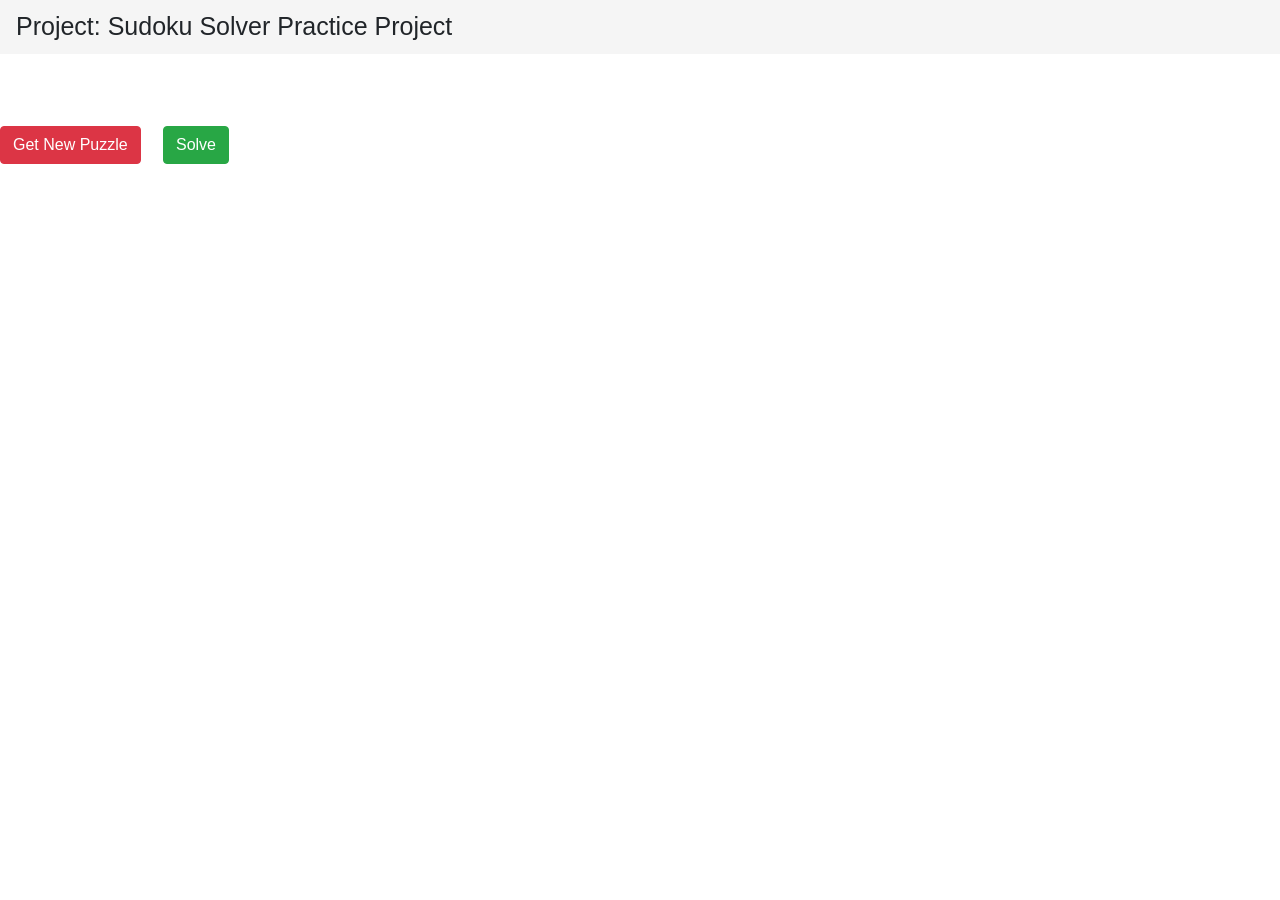
==== 6. Sudoku (Backtracking)/index.html @ a07fe248 "html file added" ====
<!DOCTYPE html>
<html lang="en">

<head>
    <meta charset="UTF-8">
    <meta name="viewport" content="width=device-width, initial-scale=1.0">
    <title>Document</title>
    <link rel="stylesheet" href="https://maxcdn.bootstrapcdn.com/bootstrap/4.0.0/css/bootstrap.min.css"
        integrity="sha384-Gn5384xqQ1aoWXA+058RXPxPg6fy4IWvTNh0E263XmFcJlSAwiGgFAW/dAiS6JXm" crossorigin="anonymous">

    <link rel="stylesheet" href="style.css">
    <script defer src="script.js"></script>
</head>

<body>
    <nav class="navbar navbar-light " style="font-size: 25px; font-family: sans-serif; background-color: whitesmoke;">

        Project: Sudoku Solver Practice Project<br>

    </nav>
    <br><br>
    <div id="container">

        <div class="lsb tsb" id="0">

        </div>

        <div class="tsb ldb" id="1">

        </div>

        <div class="tsb ldb" id="2">

        </div>

        <div class="tsb lsb" id="3">

        </div>
        <div class="tsb ldb" id="4">

        </div>

        <div class="tsb ldb" id="5">

        </div>
        <div class="tsb lsb" id="6">

        </div>

        <div class="tsb ldb" id="7">

        </div>
        <div class="tsb rsb ldb" id="8">

        </div>

        <div class="lsb tdb" id="9">

        </div>

        <div class="ldb tdb" id="10">

        </div>

        <div class="ldb tdb" id="11">

        </div>

        <div class="lsb tdb" id="12">

        </div>
        <div class="ldb tdb" id="13">

        </div>

        <div class="ldb tdb" id="14">

        </div>
        <div class="lsb tdb" id="15">

        </div>

        <div class="ldb tdb" id="16">

        </div>
        <div class="rsb ldb tdb" id="17">

        </div>

        <div class="lsb bsb tdb" id="18">

        </div>

        <div class="bsb ldb tdb" id="19">

        </div>

        <div class="bsb ldb tdb" id="20">

        </div>

        <div class="bsb lsb tdb" id="21">

        </div>
        <div class="bsb ldb tdb" id="22">

        </div>

        <div class="bsb ldb tdb" id="23">

        </div>
        <div class="bsb lsb tdb" id="24">

        </div>

        <div class="bsb ldb tdb" id="25">

        </div>
        <div class="bsb rsb ldb tdb" id="26">

        </div>

        <div class="lsb" id="27">

        </div>

        <div class="ldb" id="28">

        </div>

        <div class="ldb" id="29">

        </div>

        <div class="lsb" id="30">

        </div>
        <div class="ldb" id="31">

        </div>

        <div class="ldb" id="32">

        </div>
        <div class="lsb" id="33">

        </div>

        <div class="ldb" id="34">

        </div>
        <div class="rsb ldb" id="35">

        </div>

        <div class="lsb tdb" id="36">

        </div>

        <div class="ldb tdb" id="37">

        </div>

        <div class="ldb tdb" id="38">
        </div>

        <div class="lsb tdb" id="39">

        </div>
        <div class="ldb tdb" id="40">

        </div>

        <div class="ldb tdb" id="41">

        </div>
        <div class="lsb tdb" id="42">

        </div>

        <div class="ldb tdb" id="43">

        </div>
        <div class="rsb ldb tdb" id="44">

        </div>

        <div class="lsb bsb tdb" id="45">

        </div>

        <div class="bsb ldb tdb" id="46">

        </div>

        <div class="bsb ldb tdb" id="47">

        </div>

        <div class="bsb lsb tdb" id="48">

        </div>
        <div class="bsb ldb tdb" id="49">

        </div>

        <div class="bsb ldb tdb" id="50">

        </div>
        <div class="bsb lsb tdb" id="51">

        </div>

        <div class="bsb ldb tdb" id="52">

        </div>
        <div class="bsb rsb ldb tdb" id="53">

        </div>

        <div class="lsb" id="54">

        </div>

        <div class="ldb" id="55">

        </div>

        <div class="ldb" id="56">

        </div>

        <div class="lsb" id="57">

        </div>
        <div class="ldb" id="58">

        </div class="ldb">

        <div class="ldb" id="59">

        </div>
        <div class="lsb" id="60">

        </div>

        <div class="ldb" id="61">

        </div>
        <div class="rsb ldb" id="62">

        </div>

        <div class="lsb tdb" id="63">

        </div>

        <div class="ldb tdb" id="64">

        </div>

        <div class="ldb tdb" id="65">

        </div>

        <div class="lsb tdb" id="66">

        </div>
        <div class="ldb tdb" id="67">

        </div>

        <div class="ldb tdb" id="68">

        </div>
        <div class="lsb tdb" id="69">

        </div>

        <div class="ldb tdb" id="70">

        </div>
        <div class="rsb ldb tdb" id="71">

        </div>

        <div class="lsb bsb tdb" id="72">

        </div>

        <div class="bsb ldb tdb" id="73">

        </div>

        <div class="bsb ldb tdb" id="74">

        </div>

        <div class="bsb lsb tdb" id="75">

        </div>
        <div class="bsb ldb tdb" id="76">

        </div>

        <div class="bsb tdb ldb" id="77">

        </div>
        <div class="bsb lsb tdb" id="78">

        </div>

        <div class="bsb ldb tdb" id="79">

        </div>
        <div class="bsb rsb ldb tdb" id="80">

        </div>


    </div>
    <br>
    <div id="buttons">
        <button type="button" class="btn btn-danger" id="generate-sudoku">Get New
            Puzzle</button>&nbsp;&nbsp;&nbsp;&nbsp;
        <button type="button" class="btn btn-success" id="solve">Solve</button>
    </div>
</body>

</html>
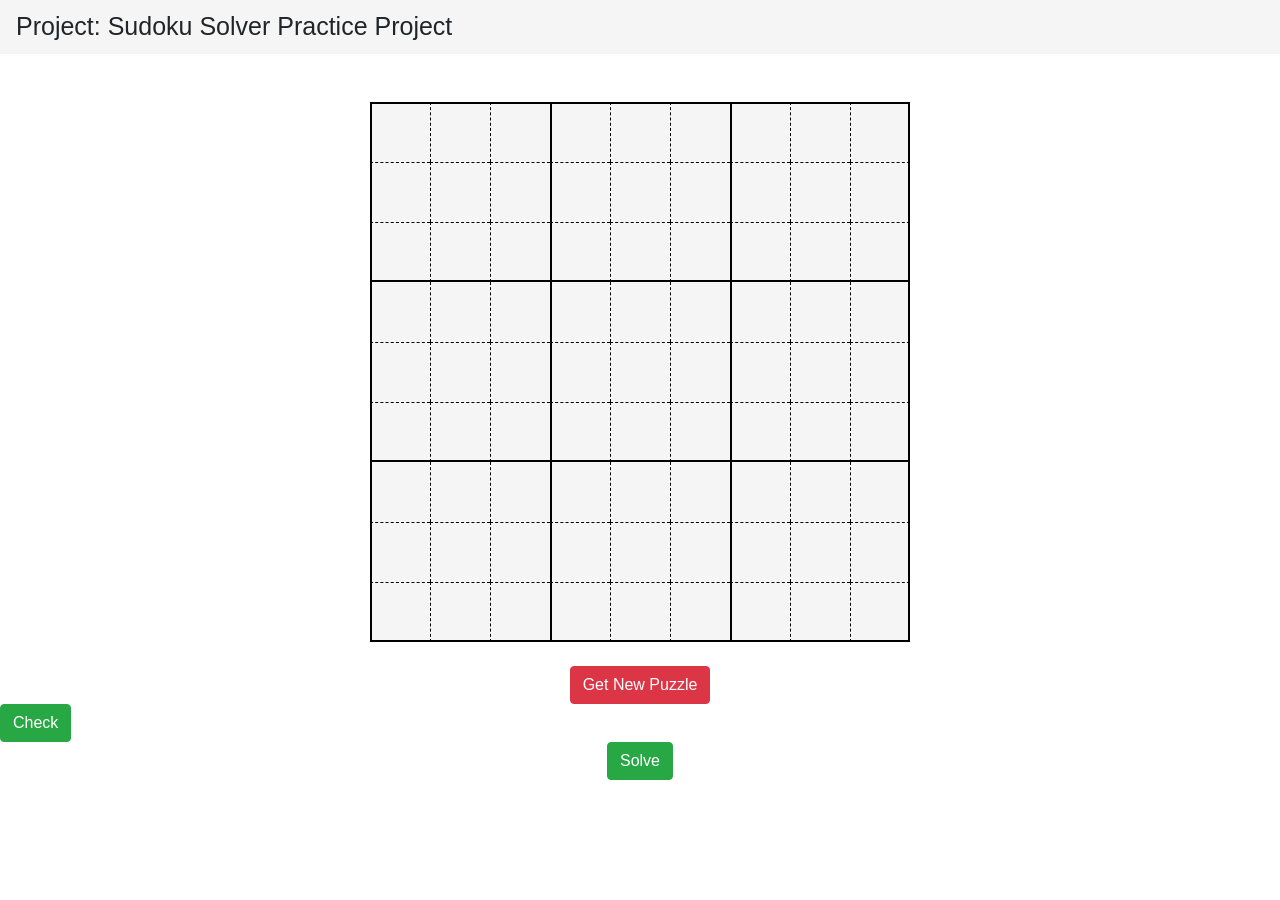
==== commit 8607c119: "html" ====
--- a/6. Sudoku (Backtracking)/index.html
+++ b/6. Sudoku (Backtracking)/index.html
@@ -20,309 +20,307 @@
     </nav>
     <br><br>
     <div id="container">
-
-        <div class="lsb tsb" id="0">
-
-        </div>
-
-        <div class="tsb ldb" id="1">
-
-        </div>
-
-        <div class="tsb ldb" id="2">
-
-        </div>
-
-        <div class="tsb lsb" id="3">
-
-        </div>
-        <div class="tsb ldb" id="4">
-
-        </div>
-
-        <div class="tsb ldb" id="5">
-
-        </div>
-        <div class="tsb lsb" id="6">
-
-        </div>
-
-        <div class="tsb ldb" id="7">
-
-        </div>
-        <div class="tsb rsb ldb" id="8">
-
-        </div>
-
-        <div class="lsb tdb" id="9">
-
-        </div>
-
-        <div class="ldb tdb" id="10">
-
-        </div>
-
-        <div class="ldb tdb" id="11">
-
-        </div>
-
-        <div class="lsb tdb" id="12">
-
-        </div>
-        <div class="ldb tdb" id="13">
-
-        </div>
-
-        <div class="ldb tdb" id="14">
-
-        </div>
-        <div class="lsb tdb" id="15">
-
-        </div>
-
-        <div class="ldb tdb" id="16">
-
-        </div>
-        <div class="rsb ldb tdb" id="17">
-
-        </div>
-
-        <div class="lsb bsb tdb" id="18">
-
-        </div>
-
-        <div class="bsb ldb tdb" id="19">
-
-        </div>
-
-        <div class="bsb ldb tdb" id="20">
-
-        </div>
-
-        <div class="bsb lsb tdb" id="21">
-
-        </div>
-        <div class="bsb ldb tdb" id="22">
-
-        </div>
-
-        <div class="bsb ldb tdb" id="23">
-
-        </div>
-        <div class="bsb lsb tdb" id="24">
-
-        </div>
-
-        <div class="bsb ldb tdb" id="25">
-
-        </div>
-        <div class="bsb rsb ldb tdb" id="26">
-
-        </div>
-
-        <div class="lsb" id="27">
-
-        </div>
-
-        <div class="ldb" id="28">
-
-        </div>
-
-        <div class="ldb" id="29">
-
-        </div>
-
-        <div class="lsb" id="30">
-
-        </div>
-        <div class="ldb" id="31">
-
-        </div>
-
-        <div class="ldb" id="32">
-
-        </div>
-        <div class="lsb" id="33">
-
-        </div>
-
-        <div class="ldb" id="34">
-
-        </div>
-        <div class="rsb ldb" id="35">
-
-        </div>
-
-        <div class="lsb tdb" id="36">
-
-        </div>
-
-        <div class="ldb tdb" id="37">
-
-        </div>
-
-        <div class="ldb tdb" id="38">
-        </div>
-
-        <div class="lsb tdb" id="39">
-
-        </div>
-        <div class="ldb tdb" id="40">
-
-        </div>
-
-        <div class="ldb tdb" id="41">
-
-        </div>
-        <div class="lsb tdb" id="42">
-
-        </div>
-
-        <div class="ldb tdb" id="43">
-
-        </div>
-        <div class="rsb ldb tdb" id="44">
-
-        </div>
-
-        <div class="lsb bsb tdb" id="45">
-
-        </div>
-
-        <div class="bsb ldb tdb" id="46">
-
-        </div>
-
-        <div class="bsb ldb tdb" id="47">
-
-        </div>
-
-        <div class="bsb lsb tdb" id="48">
-
-        </div>
-        <div class="bsb ldb tdb" id="49">
-
-        </div>
-
-        <div class="bsb ldb tdb" id="50">
-
-        </div>
-        <div class="bsb lsb tdb" id="51">
-
-        </div>
-
-        <div class="bsb ldb tdb" id="52">
-
-        </div>
-        <div class="bsb rsb ldb tdb" id="53">
-
-        </div>
-
-        <div class="lsb" id="54">
-
-        </div>
-
-        <div class="ldb" id="55">
-
-        </div>
-
-        <div class="ldb" id="56">
-
-        </div>
-
-        <div class="lsb" id="57">
-
-        </div>
-        <div class="ldb" id="58">
+        <div class="lsb tsb" id="0" contenteditable="true">
+
+        </div>
+
+        <div class="tsb ldb" id="1" contenteditable="true">
+
+        </div>
+
+        <div class="tsb ldb" id="2"  contenteditable="true">
+
+        </div>
+
+        <div class="tsb lsb" id="3" contenteditable="true">
+
+        </div>
+        <div class="tsb ldb" id="4" contenteditable="true">
+
+        </div>
+
+        <div class="tsb ldb" id="5" contenteditable="true">
+
+        </div>
+        <div class="tsb lsb" id="6" contenteditable="true">
+
+        </div>
+
+        <div class="tsb ldb" id="7" contenteditable="true">
+
+        </div>
+        <div class="tsb rsb ldb" id="8" contenteditable="true">
+
+        </div>
+
+        <div class="lsb tdb" id="9" contenteditable="true">
+
+        </div>
+
+        <div class="ldb tdb" id="10" contenteditable="true">
+
+        </div>
+
+        <div class="ldb tdb" id="11" contenteditable="true">
+
+        </div>
+
+        <div class="lsb tdb" id="12" contenteditable="true">
+
+        </div>
+        <div class="ldb tdb" id="13" contenteditable="true">
+
+        </div>
+
+        <div class="ldb tdb" id="14" contenteditable="true">
+
+        </div>
+        <div class="lsb tdb" id="15" contenteditable="true">
+
+        </div>
+
+        <div class="ldb tdb" id="16" contenteditable="true">
+
+        </div>
+        <div class="rsb ldb tdb" id="17" contenteditable="true">
+
+        </div>
+
+        <div class="lsb bsb tdb" id="18" contenteditable="true">
+
+        </div>
+
+        <div class="bsb ldb tdb" id="19" contenteditable="true">
+
+        </div>
+
+        <div class="bsb ldb tdb" id="20" contenteditable="true">
+
+        </div>
+
+        <div class="bsb lsb tdb" id="21" contenteditable="true">
+
+        </div>
+        <div class="bsb ldb tdb" id="22" contenteditable="true">
+
+        </div>
+
+        <div class="bsb ldb tdb" id="23" contenteditable="true">
+
+        </div>
+        <div class="bsb lsb tdb" id="24" contenteditable="true">
+
+        </div>
+
+        <div class="bsb ldb tdb" id="25" contenteditable="true">
+
+        </div>
+        <div class="bsb rsb ldb tdb" id="26" contenteditable="true">
+
+        </div>
+
+        <div class="lsb" id="27" contenteditable="true">
+
+        </div>
+
+        <div class="ldb" id="28" contenteditable="true">
+
+        </div>
+
+        <div class="ldb" id="29" contenteditable="true">
+
+        </div>
+
+        <div class="lsb" id="30" contenteditable="true">
+
+        </div>
+        <div class="ldb" id="31" contenteditable="true">
+
+        </div>
+
+        <div class="ldb" id="32" contenteditable="true">
+
+        </div>
+        <div class="lsb" id="33" contenteditable="true">
+
+        </div>
+
+        <div class="ldb" id="34" contenteditable="true">
+
+        </div>
+        <div class="rsb ldb" id="35" contenteditable="true">
+
+        </div>
+
+        <div class="lsb tdb" id="36" contenteditable="true">
+
+        </div>
+
+        <div class="ldb tdb" id="37" contenteditable="true">
+
+        </div>
+
+        <div class="ldb tdb" id="38" contenteditable="true">
+        </div>
+
+        <div class="lsb tdb" id="39" contenteditable="true">
+
+        </div>
+        <div class="ldb tdb" id="40" contenteditable="true">
+
+        </div>
+
+        <div class="ldb tdb" id="41" contenteditable="true">
+
+        </div>
+        <div class="lsb tdb" id="42" contenteditable="true">
+
+        </div>
+
+        <div class="ldb tdb" id="43" contenteditable="true">
+
+        </div>
+        <div class="rsb ldb tdb" id="44" contenteditable="true">
+
+        </div>
+
+        <div class="lsb bsb tdb" id="45" contenteditable="true">
+
+        </div>
+
+        <div class="bsb ldb tdb" id="46" contenteditable="true">
+
+        </div>
+
+        <div class="bsb ldb tdb" id="47" contenteditable="true">
+
+        </div>
+
+        <div class="bsb lsb tdb" id="48" contenteditable="true">
+
+        </div>
+        <div class="bsb ldb tdb" id="49" contenteditable="true">
+
+        </div>
+
+        <div class="bsb ldb tdb" id="50" contenteditable="true">
+
+        </div>
+        <div class="bsb lsb tdb" id="51" contenteditable="true">
+
+        </div>
+
+        <div class="bsb ldb tdb" id="52" contenteditable="true">
+
+        </div>
+        <div class="bsb rsb ldb tdb" id="53" contenteditable="true">
+
+        </div>
+
+        <div class="lsb" id="54" contenteditable="true">
+
+        </div>
+
+        <div class="ldb" id="55" contenteditable="true">
+
+        </div>
+
+        <div class="ldb" id="56" contenteditable="true">
+
+        </div>
+
+        <div class="lsb" id="57" contenteditable="true">
+
+        </div>
+        <div class="ldb" id="58" contenteditable="true">
 
         </div class="ldb">
 
-        <div class="ldb" id="59">
-
-        </div>
-        <div class="lsb" id="60">
-
-        </div>
-
-        <div class="ldb" id="61">
-
-        </div>
-        <div class="rsb ldb" id="62">
-
-        </div>
-
-        <div class="lsb tdb" id="63">
-
-        </div>
-
-        <div class="ldb tdb" id="64">
-
-        </div>
-
-        <div class="ldb tdb" id="65">
-
-        </div>
-
-        <div class="lsb tdb" id="66">
-
-        </div>
-        <div class="ldb tdb" id="67">
-
-        </div>
-
-        <div class="ldb tdb" id="68">
-
-        </div>
-        <div class="lsb tdb" id="69">
-
-        </div>
-
-        <div class="ldb tdb" id="70">
-
-        </div>
-        <div class="rsb ldb tdb" id="71">
-
-        </div>
-
-        <div class="lsb bsb tdb" id="72">
-
-        </div>
-
-        <div class="bsb ldb tdb" id="73">
-
-        </div>
-
-        <div class="bsb ldb tdb" id="74">
-
-        </div>
-
-        <div class="bsb lsb tdb" id="75">
-
-        </div>
-        <div class="bsb ldb tdb" id="76">
-
-        </div>
-
-        <div class="bsb tdb ldb" id="77">
-
-        </div>
-        <div class="bsb lsb tdb" id="78">
-
-        </div>
-
-        <div class="bsb ldb tdb" id="79">
-
-        </div>
-        <div class="bsb rsb ldb tdb" id="80">
-
-        </div>
-
-
+        <div class="ldb" id="59" contenteditable="true">
+
+        </div>
+        <div class="lsb" id="60" contenteditable="true">
+
+        </div>
+
+        <div class="ldb" id="61" contenteditable="true">
+
+        </div>
+        <div class="rsb ldb" id="62" contenteditable="true">
+
+        </div>
+
+        <div class="lsb tdb" id="63" contenteditable="true">
+
+        </div>
+
+        <div class="ldb tdb" id="64" contenteditable="true">
+
+        </div>
+
+        <div class="ldb tdb" id="65" contenteditable="true">
+
+        </div>
+
+        <div class="lsb tdb" id="66" contenteditable="true">
+
+        </div>
+        <div class="ldb tdb" id="67" contenteditable="true">
+
+        </div>
+
+        <div class="ldb tdb" id="68" contenteditable="true">
+
+        </div>
+        <div class="lsb tdb" id="69" contenteditable="true">
+
+        </div>
+
+        <div class="ldb tdb" id="70" contenteditable="true">
+
+        </div>
+        <div class="rsb ldb tdb" id="71" contenteditable="true">
+
+        </div>
+
+        <div class="lsb bsb tdb" id="72" contenteditable="true">
+
+        </div>
+
+        <div class="bsb ldb tdb" id="73" contenteditable="true">
+
+        </div>
+
+        <div class="bsb ldb tdb" id="74" contenteditable="true">
+
+        </div>
+
+        <div class="bsb lsb tdb" id="75" contenteditable="true">
+
+        </div>
+        <div class="bsb ldb tdb" id="76" contenteditable="true">
+
+        </div>
+
+        <div class="bsb tdb ldb" id="77" contenteditable="true">
+
+        </div>
+        <div class="bsb lsb tdb" id="78" contenteditable="true">
+
+        </div>
+
+        <div class="bsb ldb tdb" id="79" contenteditable="true">
+
+        </div>
+        <div class="bsb rsb ldb tdb" id="80" contenteditable="true">
+
+        </div>
     </div>
     <br>
     <div id="buttons">
         <button type="button" class="btn btn-danger" id="generate-sudoku">Get New
-            Puzzle</button>&nbsp;&nbsp;&nbsp;&nbsp;
+            Puzzle</button>
+        <button type="button" class="btn btn-success" id="check-btn">Check</button>
         <button type="button" class="btn btn-success" id="solve">Solve</button>
     </div>
 </body>
--- a/6. Sudoku (Backtracking)/style.css
+++ b/6. Sudoku (Backtracking)/style.css
@@ -0,0 +1,72 @@
+#container{
+    height: auto;
+    width: 540px;
+    background-color: white;
+    display: flex;
+    flex-wrap: wrap;
+    justify-content: space-evenly;
+    align-content: space-evenly ; 
+    margin: 0 auto;
+}
+
+#generate-sudoku{
+    margin:auto;
+    display:block;;
+}
+
+
+#solve{
+    margin:auto;
+    display:block;;
+}
+
+#container div{
+    background-color: whitesmoke;
+    height: 60px;
+    width: 60px;
+    box-sizing: border-box;
+    font-family: sans-serif;
+    text-align: center;
+    vertical-align: middle;
+    line-height: 60px; 
+    font-size: 30px; 
+    color: green;
+    
+}
+
+#container div:hover{
+    background-color: lightskyblue;
+}
+
+.lsb{
+    border-left: black 2px solid;
+}
+
+.bsb{
+    border-bottom: black 2px solid;
+}
+
+.rsb{
+    border-right: black 2px solid;
+}
+
+.tsb{
+    border-top: black 2px solid;
+}
+
+
+.ldb{
+    border-left: black 0.6px dashed;
+}
+
+.bdb{
+    border-bottom: black 0.6px dashed;
+}
+
+.rdb{
+    border-right: black 0.6px dashed;
+}
+
+.tdb{
+    border-top: black 0.6px dashed;
+}
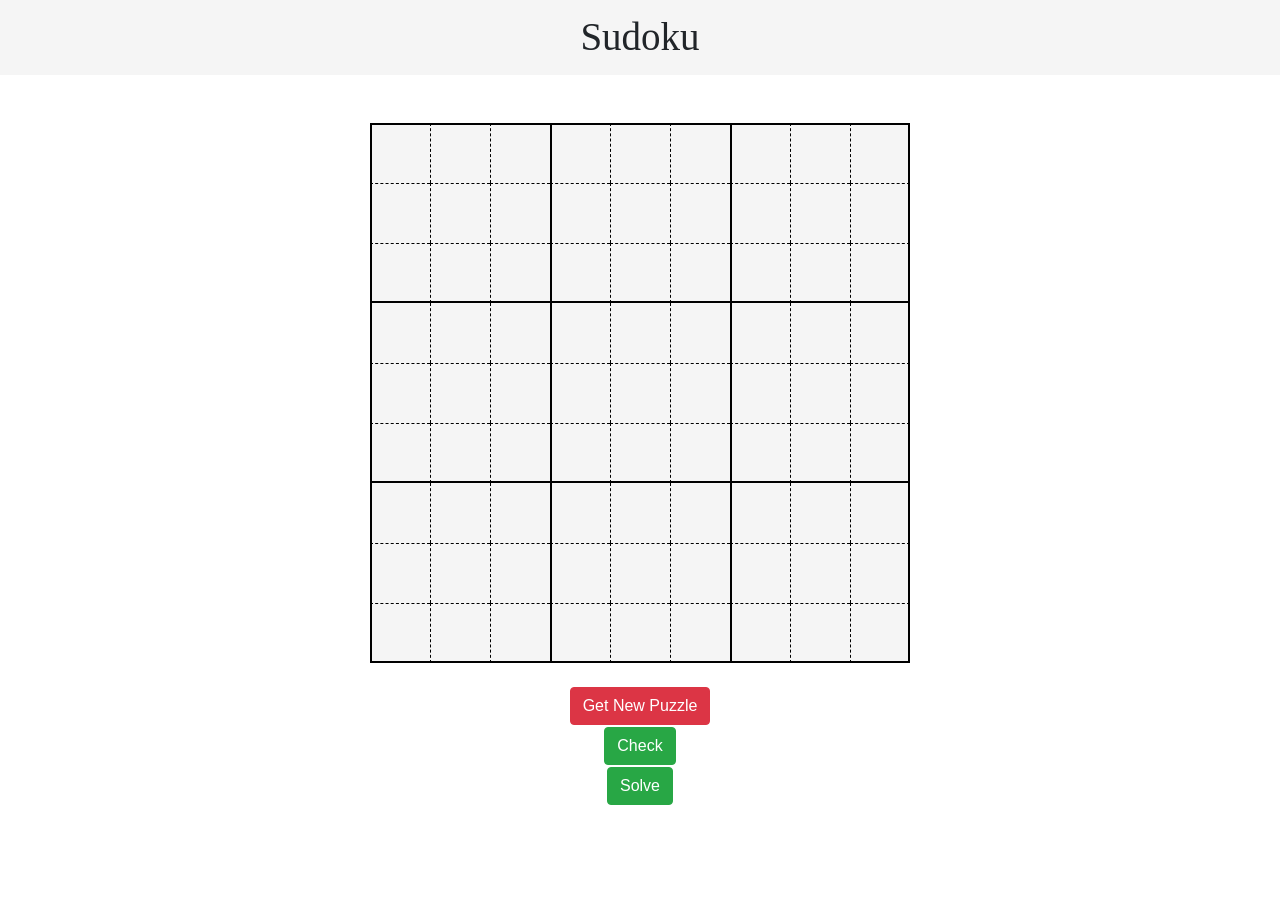
==== commit 81eb560c: "update" ====
--- a/6. Sudoku (Backtracking)/index.html
+++ b/6. Sudoku (Backtracking)/index.html
@@ -4,7 +4,7 @@
 <head>
     <meta charset="UTF-8">
     <meta name="viewport" content="width=device-width, initial-scale=1.0">
-    <title>Document</title>
+    <title>Sudoku</title>
     <link rel="stylesheet" href="https://maxcdn.bootstrapcdn.com/bootstrap/4.0.0/css/bootstrap.min.css"
         integrity="sha384-Gn5384xqQ1aoWXA+058RXPxPg6fy4IWvTNh0E263XmFcJlSAwiGgFAW/dAiS6JXm" crossorigin="anonymous">
 
@@ -13,9 +13,11 @@
 </head>
 
 <body>
-    <nav class="navbar navbar-light " style="font-size: 25px; font-family: sans-serif; background-color: whitesmoke;">
-
-        Project: Sudoku Solver Practice Project<br>
+    <nav class="navbar navbar-light " style="font-size: 39px; font-family: comic sans ms;; background-color: whitesmoke;
+        justify-content: center;display: flex;
+">
+
+        Sudoku<br>
 
     </nav>
     <br><br>
--- a/6. Sudoku (Backtracking)/style.css
+++ b/6. Sudoku (Backtracking)/style.css
@@ -11,13 +11,19 @@
 
 #generate-sudoku{
     margin:auto;
-    display:block;;
+    display:block;
+    margin-bottom: 2px;
 }
 
+#check-btn{
+    margin:auto;
+    display:block;
+    margin-bottom: 2px;
+}
 
 #solve{
     margin:auto;
-    display:block;;
+    display:block;
 }
 
 #container div{
@@ -32,7 +38,21 @@
     font-size: 30px; 
     color: green;
     
+}.modal_container{
+    padding: 2rem;
+    padding-left: 10rem;
+    position: absolute;
+    height:5rem;
+    width: 30rem;
+    font-family:'Lucida Sans', 'Lucida Sans Regular', 'Lucida Grande', 'Lucida Sans Unicode', Geneva, Verdana, sans-serif;
+    background-color:red;
+    left: calc((100vw - 30rem)/2);
+    top: 39vh;
+    display: flex;
+    box-shadow:0 1rem 3rem #888888;
 }
+
+
 
 #container div:hover{
     background-color: lightskyblue;
